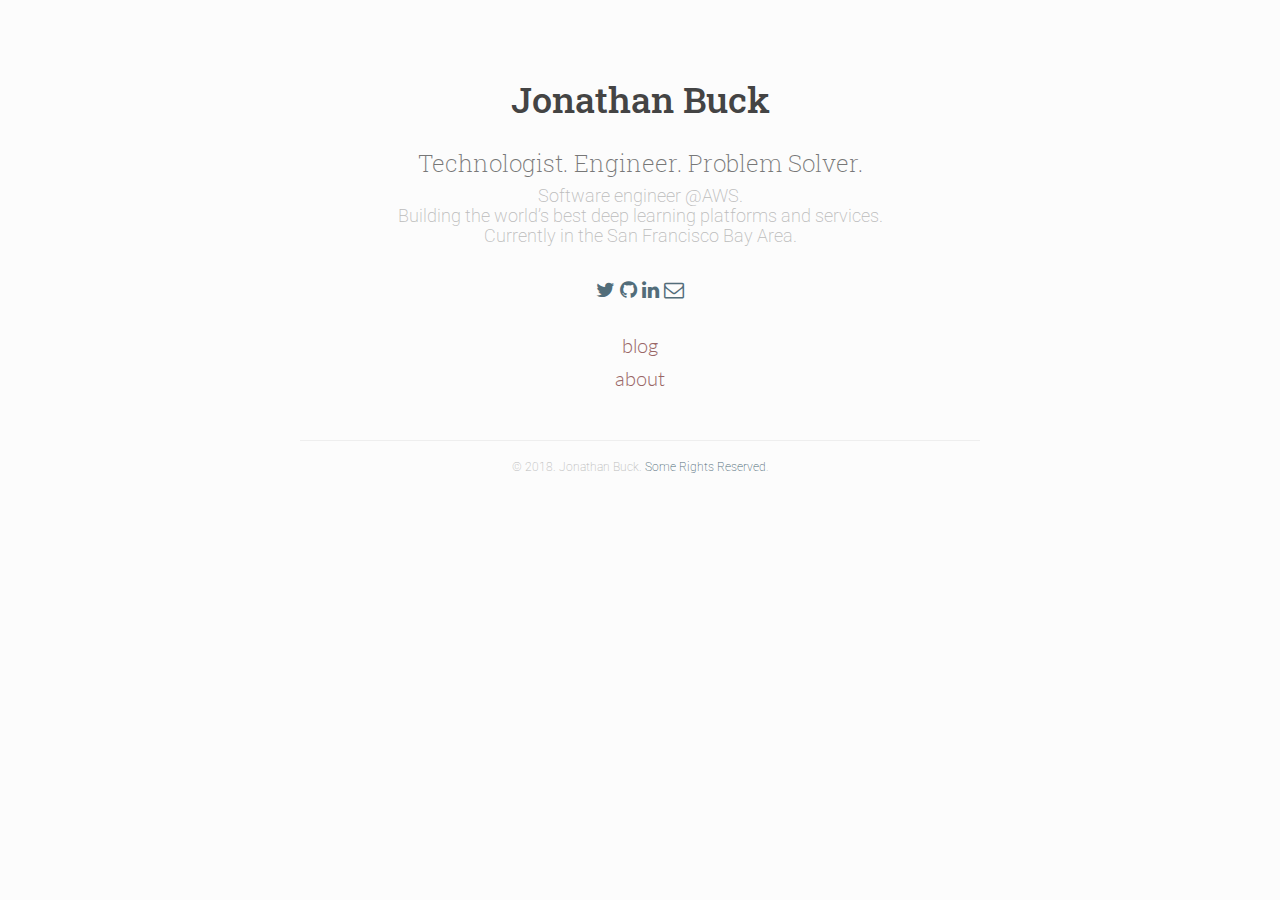
==== public/index.html @ 77291cae "Add site files." ====
<!DOCTYPE html>
<html lang="en-US">
<head>

<meta charset="utf-8">
<meta name="viewport" content="width=device-width, initial-scale=1.0">
<meta http-equiv="content-type" content="text/html; charset=utf-8">
<meta http-equiv="X-UA-Compatible" content="IE=edge">

<meta name="description" content="Simple minimalist theme">
<meta name="keywords" content="minimalist,blog,goa,hugo,developer">

<base href="">

<title>Jonathan Buck</title>

<meta name="generator" content="Hugo 0.49" />

<link rel="alternate" type="application/rss&#43;xml" href="/index.xml">


<link rel="stylesheet" href="https://fonts.googleapis.com/css?family=Lato:300,400|Roboto+Slab:400,700|Roboto:300,300i,400,400i,500,500i,700,700i">
<link rel="stylesheet" href="https://maxcdn.bootstrapcdn.com/bootstrap/3.3.7/css/bootstrap.min.css" integrity="sha384-BVYiiSIFeK1dGmJRAkycuHAHRg32OmUcww7on3RYdg4Va+PmSTsz/K68vbdEjh4u" crossorigin="anonymous">
<link rel="stylesheet" href="https://maxcdn.bootstrapcdn.com/font-awesome/4.6.3/css/font-awesome.min.css">
<link rel="stylesheet" href="css/main.css">




<link rel="apple-touch-icon" sizes="180x180" href="/apple-touch-icon.png">
<link rel="icon" type="image/png" href="/favicon-32x32.png" sizes="32x32">
<link rel="icon" type="image/png" href="/favicon-16x16.png" sizes="16x16">
<link rel="manifest" href="/manifest.json">
<link rel="mask-icon" href="/safari-pinned-tab.svg" color="#5bbad5">
<meta name="theme-color" content="#ffffff">

</head>
<body lang="en-US">
<div class="container">


<header class="row text-center header">
  
  <h1 class="author">Jonathan Buck</h1>
</header>


<section id="info-pane" class="row text-center info">
  
  <h3 class="intro">Technologist. Engineer. Problem Solver.</h3>
  
  
  <h4 class="description">Software engineer @AWS. <br/> Building the world&rsquo;s best deep learning platforms and services. <br/> Currently in the San Francisco Bay Area.</h4>
  
</section>


<section id="social-pane" class="row text-center social">
  
  <a href="https://twitter.com/j_j_buck"><i class="fa fa-twitter" aria-hidden="true"></i></a>
  
  
  
  
  <a href="https://github.com/jjbuck"><i class="fa fa-github" aria-hidden="true"></i></a>
  
  
  
  <a href="https://linkedin.com/in/jonathan-j-buck"><i class="fa fa-linkedin" aria-hidden="true"></i></a>
  
  
  
  
  
  
  <a href="mailto:jonathan.j.buck@gmail.com"><i class="fa fa-envelope-o" aria-hidden="true"></i></a>
  
  
  
</section>


<section id="main-menu-pane" class="row text-center main-menu">
  
  <h4><a class="menu-item" href="/blog/">blog</a></h4>
  
  <h4><a class="menu-item" href="/about/">about</a></h4>
  
</section>



<footer class="row text-center footer">
  <hr />
  
  <h6 class="text-center copyright">© 2018. Jonathan Buck. <a href="http://creativecommons.org/licenses/by/3.0/">Some Rights Reserved</a>.</h6>
  
  
</footer>

</div>






<script type="application/javascript">
var doNotTrack = false;
if (!doNotTrack) {
	window.ga=window.ga||function(){(ga.q=ga.q||[]).push(arguments)};ga.l=+new Date;
	ga('create', 'XYZ', 'auto');
	
	ga('send', 'pageview');
}
</script>
<script async src='https://www.google-analytics.com/analytics.js'></script>

<script src="https://ajax.googleapis.com/ajax/libs/jquery/1.12.4/jquery.min.js"></script>
<script src="https://maxcdn.bootstrapcdn.com/bootstrap/3.3.7/js/bootstrap.min.js" integrity="sha384-Tc5IQib027qvyjSMfHjOMaLkfuWVxZxUPnCJA7l2mCWNIpG9mGCD8wGNIcPD7Txa" crossorigin="anonymous"></script>
<script src="js/main.js"></script>
</body>
</html>
---- public/css/main.css ----
@-ms-viewport
{
    width: device-width;
}
@-o-viewport
{
    width: device-width;
}
@viewport
{
    width: device-width;
}
a,
a:hover,
a:visited,
a:link
{
    text-decoration: none;

    color: #526d7a;
}
body
{
    font-family: 'Roboto Slab', 'Roboto', 'Lato', sans-serif;
    font-size: 20px;
    font-weight: 400;

    width: auto;
    height: 100%;
    min-height: 100%;
    margin: 0;

    background-color: #fcfcfc;
}
html
{
    position: relative;

    height: 100%;
    min-height: 100%;
    margin: 0;
}
.author
{
    color: #444;
}
.author h1,
.author h2,
.author h3,
.author h4,
.author h5,
.author h6,
.author p
{
    font-family: 'Roboto Slab', serif;
}
.category
{
    color: #966 !important;
}
.container
{
    overflow: auto;

    max-width: 680px;
    padding: 0 15px;
}
.content
{
    margin-top: 20px;
    margin-bottom: 20px;
}
div.content
{
    font-family: 'Roboto', sans-serif;
    font-size: 18px;
    font-weight: 300;

    color: #777;
}
.copyright
{
    font-family: 'Roboto', sans-serif;
    font-size: 12px;
    font-weight: 200;
}
.description
{
    font-family: 'Roboto', sans-serif;
    font-weight: 200;
    color: #bbb;
}
.error
{
    font-family: 'Roboto', sans-serif;

    margin-top: 100px;
}
.error h1
{
    font-size: 80px;

    color: #bbb;
}
.error p
{
    margin-top: 150px;

    color: #777;
}
.excerpt
{
    font-family: 'Lato', sans-serif;
    font-size: 18px;
    font-weight: 200;

    color: #555;
    margin-bottom: 20px;
}
.footer
{
    margin-top: 10px;

    color: #bbb;
}
.header
{
    margin-top: 60px;
    margin-bottom: 20px;
}
.headshot
{
    width: 200px;
    height: 200px;
}
.info
{
    margin-top: 10px;
    margin-bottom: 20px;
}
.intro
{
    font-family: 'Roboto Slab', serif;
    font-weight: 200;
    color: #777;
}
h3.intro
{
    margin-top: 0px
}
.list
{
    font-family: 'Roboto', sans-serif;

    margin-top: 50px;
}
.list li
{
    list-style: none;
}
.list-entry
{
    font-family: 'Roboto Slab', serif;
    font-size: 25px;
    font-weight: 400;

    margin-top: 10px;
    margin-bottom: 20px;
}
.list-entry-link
{
    padding: 0;
}
.main-menu
{
    margin-top: 10px;
    margin-bottom: 20px;
}
.menu
{
    margin-top: 10px;
    margin-bottom: 20px;
}
.menu-item
{
    font-family: 'Lato', sans-serif;
    font-size: 20px;
    font-weight: 300;

    text-decoration: none;

    color: #966 !important;
}
.meta
{
    font-family: 'Roboto', sans-serif;
    font-size: 12px;
    font-weight: 200;

    color: #bbb;
}
a.meta
{
    color: #966;
}
h6.meta
{
    font-family: 'Roboto', sans-serif;
    font-size: 12px;
    font-weight: 200;

    color: #bbb;
}
section.meta {
    margin-top: 
}
.powered
{
    font-family: 'Roboto', sans-serif;
    font-size: 12px;
    font-weight: 300;
}
.social {
    margin-top: 10px;
    margin-bottom: 20px;
}
.social,
.social a
{
    color: #526d7a;
}
.title
{
    font-family: 'Roboto Slab', serif;
    font-weight: 400;

    color: #555;
}
header.title
{
    margin-top: 50px;
    padding: 0 15px;
}
@media (max-width: 991px)
{
    .header
    {
        margin-top: 50px;
        margin-bottom: 20px;
    }
    .list
    {
        font-family: 'Roboto', sans-serif;

        margin-top: 30px;
    }
}
pre > code {
    white-space: pre;
    word-wrap: initial;
    word-break: initial;
}
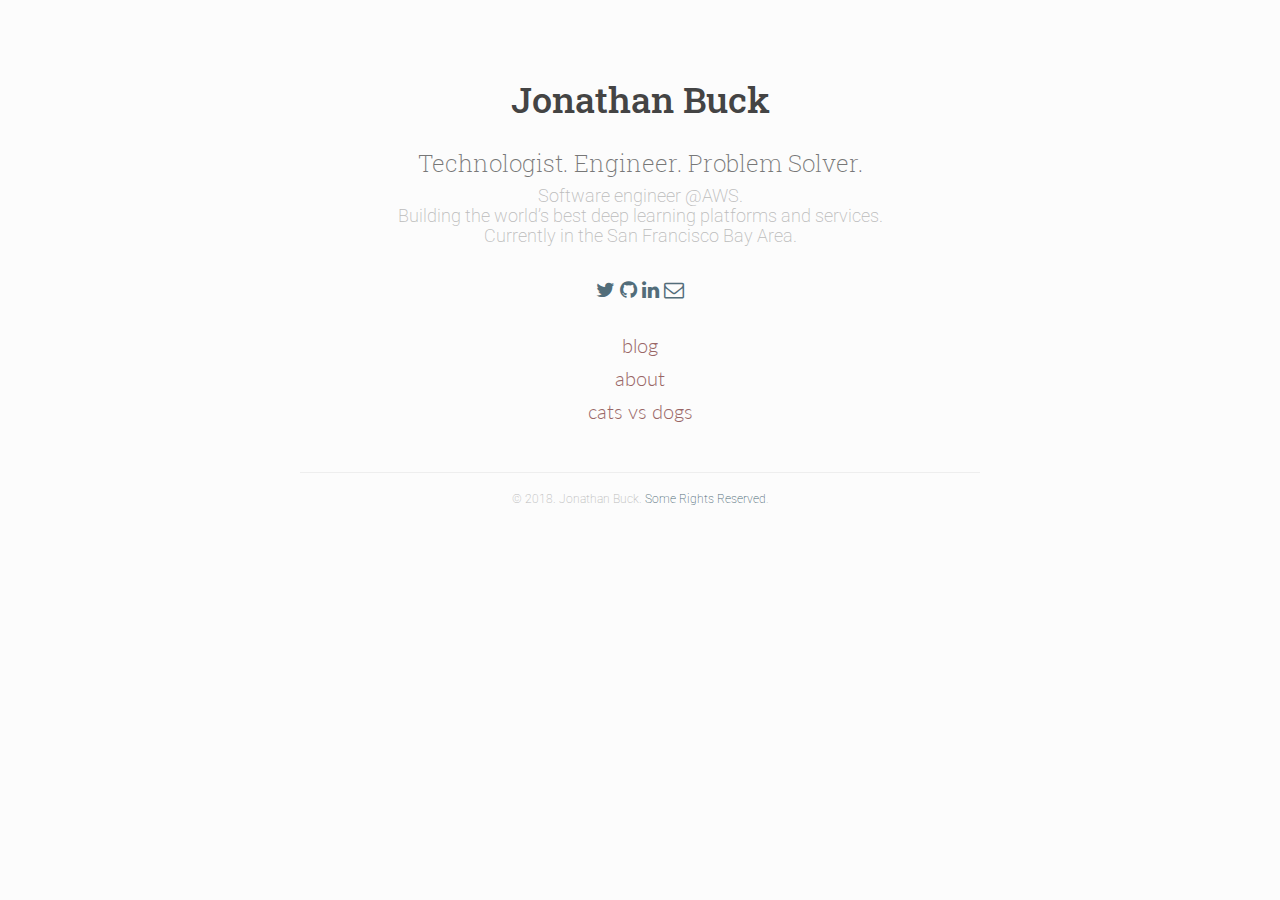
==== commit 2c42e10b: "Update font weight." ====
--- a/public/index.html
+++ b/public/index.html
@@ -86,6 +86,8 @@
   
   <h4><a class="menu-item" href="/about/">about</a></h4>
   
+  <h4><a class="menu-item" href="/cats-vs-dogs.html">cats vs dogs</a></h4>
+  
 </section>
 
 
